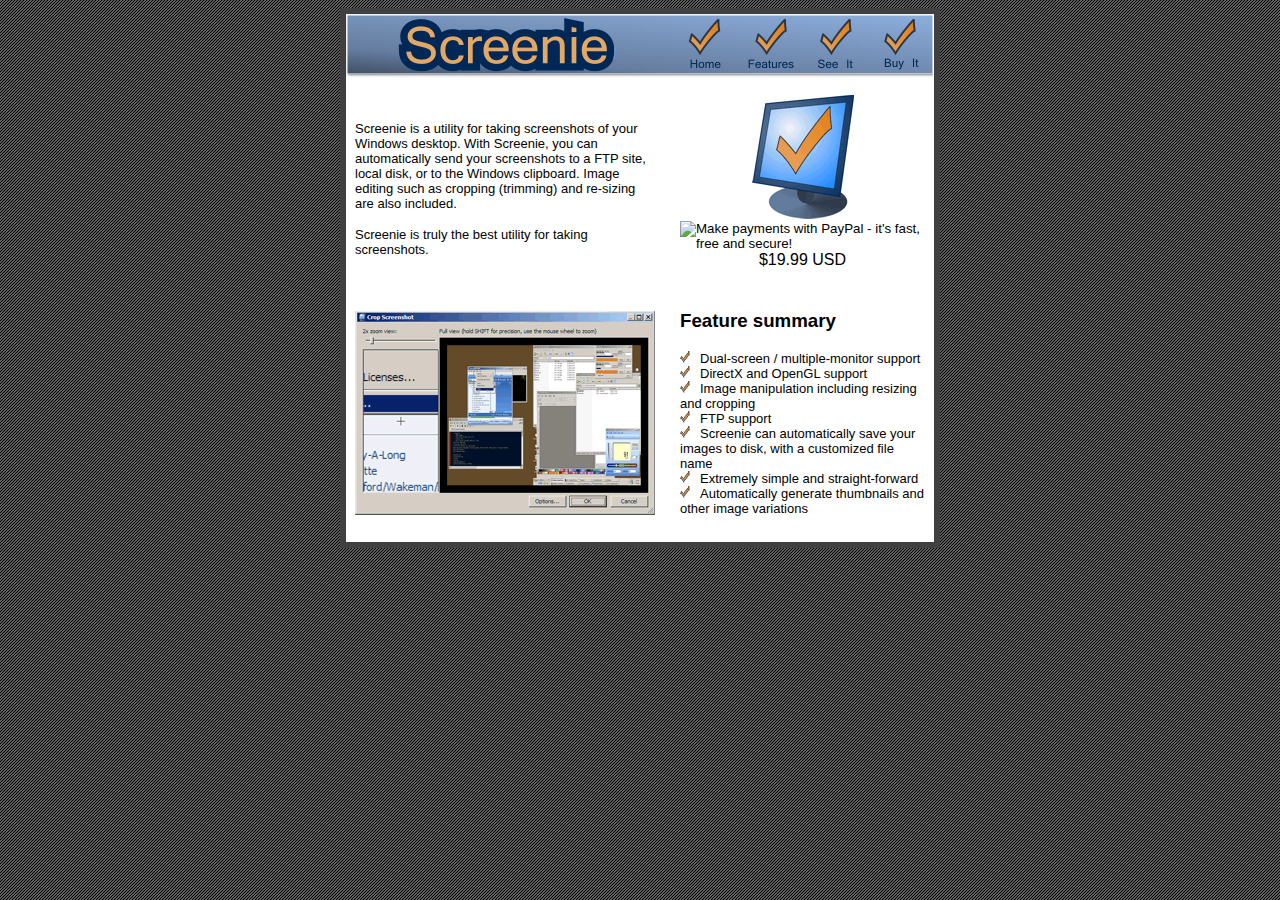
==== website/index.htm @ e8e421a6 "added website added subversion version utility version info now includes latest revision #" ====
<html>
  <head>
    <title>Screenie - The modern utility for capturing screen images</title>
    <meta name="keywords" content="screenshot screen capture utility window copy"> 
    <meta name="description" content="Screenie - The modern utility for capturing screen images"> 
    <style>
      body
      {
        font-family:arial;
      }
      A:hover
      {
      	text-decoration: "overline underline";
      	color: "#FFFFFF";
      	background-color: "#C92B2B";
      }
    </style>
  </head>
  <body alink="#c92b2b" background="back.png" bgcolor="#ffffff" link="#c92b2b" text="#000000" vlink="#c92b2b">
    <p align="center">
      <table background="side.png" border="0" cellpadding="0" cellspacing="0" width="600">
        <tr>
          <td>
          <map name="contents"><area href="index.htm" shape="RECT" coords="333,7,397,66"><area href="features.htm" shape="RECT" coords="398,7,462,66"><area href="see.htm" shape="RECT" coords="463,7,527,66"><area href="buy.htm" shape="RECT" coords="528,7,592,66"></map>
          <p  style="margin-top:0;border-top:0;padding-top:0;" align="center"><img alt="" src="title.png" usemap="#contents" border="0"></p>
          </td>
        </tr>
        <tr>
          <td>
          <p align="right">
            <table id="Table1" border="0" cellpadding="10" cellspacing="5" width="600">
              <tr>
                <td valign="middle" width=300px>
                  <p><font face="Arial" size="2">Screenie is a utility for taking screenshots of your Windows desktop.  With Screenie, you can
                  automatically send your screenshots to a FTP site, local disk, or to the Windows clipboard.  Image editing such as
                  cropping (trimming) and re-sizing are also included.</font></p>
                  <p><font face="Arial" size="2">Screenie is truly the best utility for taking screenshots.</font></p>
                </td>
                <td width=300px>
                  <center>
                    <img alt="" src="logo.png"><br>
                    <form action="https://www.paypal.com/cgi-bin/webscr" method="post">
                    <input type="hidden" name="cmd" value="_s-xclick">
                    <input type="image" src="https://www.paypal.com/en_US/i/btn/x-click-butcc.gif" border="0" name="submit" alt="Make payments with PayPal - it's fast, free and secure!">
                    <input type="hidden" name="encrypted" value="-----BEGIN [base64]/g00xlwcgCmG/x/vbm5edSGuVdTDECRHfdbxPhbrW3Vn/NP5Bh3LzpzFsDHvL6vMHLSA6VKYGGQiOweCJJVo5dNgcURYk4/S8pPvMqTpgcXO24HMFrQajELMAkGBSsOAwIaBQAwgZsGCSqGSIb3DQEHATAUBggqhkiG9w0DBwQI/8D3xfn3i4WAeAEFZOO1SNg/0wPXa5smLaVvKWCjFXWB+RKNCSU3HFxg/[base64]/Za+GJ/[base64]/9j/iKG4Thia/[base64]/MEq05e0W6xFwDxZWqqVBDF0NtFZw6eVU7Pk5S2ZE4/Laj7riJl2wuKZwd5kKwLuu0l/oqVsKjH63YkyNBWs0zwHKGGVq90tO3JWNPzsBsR/YoJhzabsaTwVl2E31K5Pu31vJxuS4U=-----END PKCS7-----
                    ">
                    <br>
                    $19.99 USD
                    </form>
                  </center>
                </td>
              </tr>
              <tr>
                <td width=300px> <p align="center"><img alt="" src="screen1.png"></p> </td>
                <td  width=300px valign="middle">
                  <h3>Feature summary</h3>
                  <p>
                  <font face="Arial" size="2"><img style="margin-right:10px;" src="check.png">Dual-screen / multiple-monitor support</font><br>
                  <font face="Arial" size="2"><img style="margin-right:10px;" src="check.png">DirectX and OpenGL support</font><br>
                  <font face="Arial" size="2"><img style="margin-right:10px;" src="check.png">Image manipulation including resizing and cropping</font><br>
                  <font face="Arial" size="2"><img style="margin-right:10px;" src="check.png">FTP support</font><br>
                  <font face="Arial" size="2"><img style="margin-right:10px;" src="check.png">Screenie can automatically save your images to disk, with a customized file name</font><br>
                  <font face="Arial" size="2"><img style="margin-right:10px;" src="check.png">Extremely simple and straight-forward</font><br>
                  <font face="Arial" size="2"><img style="margin-right:10px;" src="check.png">Automatically generate thumbnails and other image variations</font><br>
                  </p>
                </td>
              </tr>
            </table>
          </p>
          </td>
        </tr>
        <tr>
          <td><img src="bottom.png"></td>
        </tr>
      </table>
    </p>
  </body>
</html>
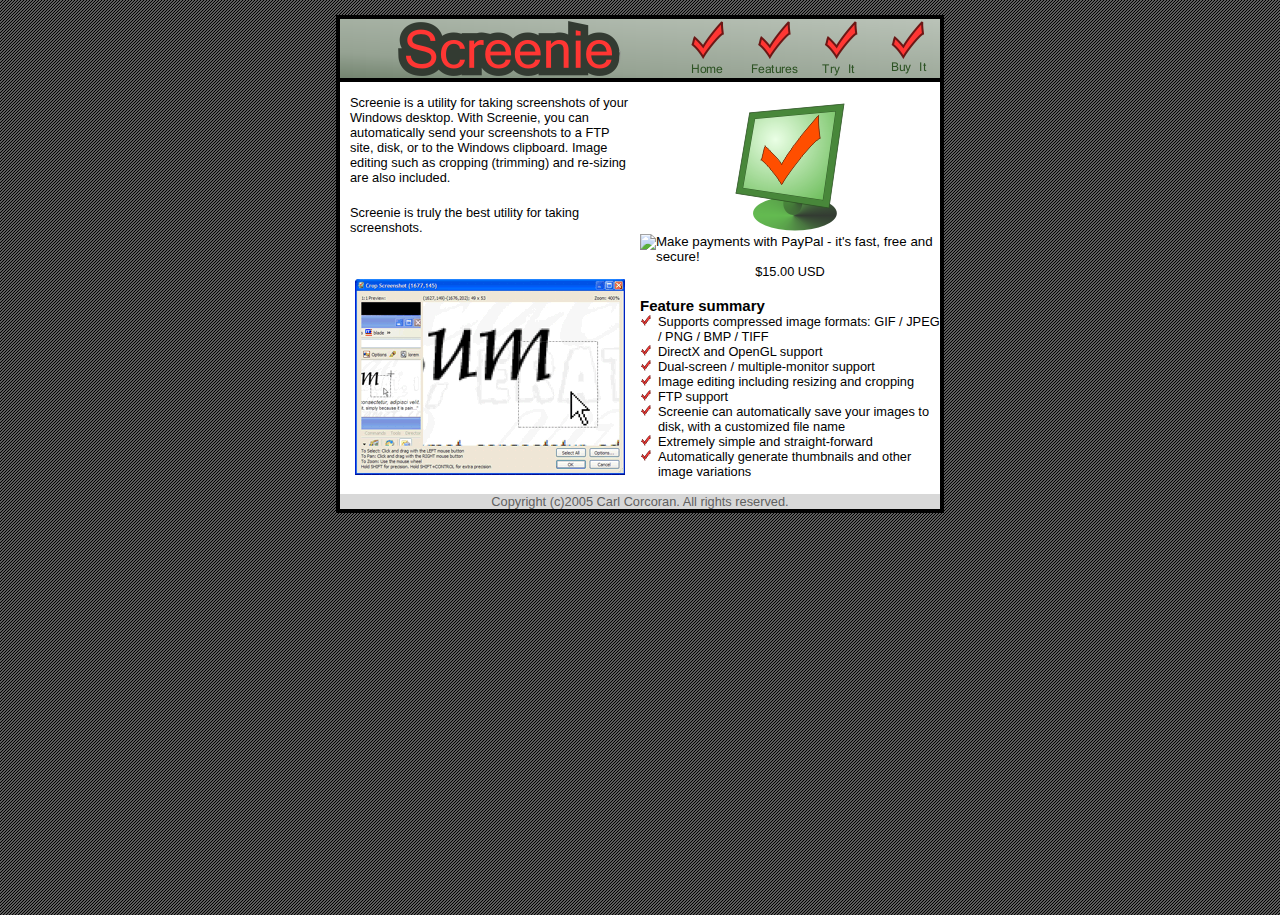
==== commit 205e93de: "website updated" ====
--- a/website/index.htm
+++ b/website/index.htm
@@ -1,78 +1,128 @@
+<!DOCTYPE HTML PUBLIC "-//W3C//DTD HTML 4.01//EN" "http://www.w3.org/TR/html4/strict.dtd">
 <html>
   <head>
-    <title>Screenie - The modern utility for capturing screen images</title>
-    <meta name="keywords" content="screenshot screen capture utility window copy"> 
-    <meta name="description" content="Screenie - The modern utility for capturing screen images"> 
-    <style>
-      body
-      {
-        font-family:arial;
-      }
-      A:hover
-      {
-      	text-decoration: "overline underline";
-      	color: "#FFFFFF";
-      	background-color: "#C92B2B";
-      }
-    </style>
+    <meta http-equiv="Content-Type" content="text/html; charset=iso-8859-1">
+    <title>Screenie screenshot / screen capture utility</title>
+    <style type="text/css">
+      <!--
+      * { padding: 0; margin: 0; border: 0; }
+	    html, body
+	    {
+		    width: 100%;
+		    height: 100%;
+		    background: black url(back.png);
+		  }
+		  body
+		  {
+		    margin-top: 15px;
+        text-align: center;
+		  }
+		  p
+		  {
+		    padding: 10px; margin: 0; border: 10px;
+		  }
+	    img
+	    { 
+	      border: 0;
+	    }
+	    #WholeThing
+	    {
+		    width:600px;
+		    border: 4px solid black;
+		    font-family: Arial;
+		    font-size: 0.8em;
+		    background-color: white;
+		    text-align: left;
+		    margin: 0 auto;/* WORKAROUND: firefox doesnt center elements correctly unless this is set. */
+	    }
+	    #Description, #Buy, #Screenshot, #Features
+	    {
+	      width:50%;
+	      float:left;
+	    }
+	    #MenuImage
+	    {
+	      border-bottom: 4px solid black;
+	    }
+	    #Features, #Buy
+	    {
+	      margin-top:18px;
+	    }
+	    #Screenshot, #Buy, #Copyright
+	    {
+	      text-align: center; 
+	    }
+	    #CopyrightWorkaround /* WORKAROUND: float attribute screws up the copyright div.  but adding this "null" one in front of it makes it OK. */
+	    {
+	    }
+	    #Copyright
+	    {
+	      background-color: #d8d8d8;
+        text-align: center;
+	      color: #606060;
+	    }
+	    #FeatureList
+	    {
+        list-style-image:url(check.gif);
+        margin-left:18px;
+	    }
+	    -->
+	    </style>
   </head>
-  <body alink="#c92b2b" background="back.png" bgcolor="#ffffff" link="#c92b2b" text="#000000" vlink="#c92b2b">
-    <p align="center">
-      <table background="side.png" border="0" cellpadding="0" cellspacing="0" width="600">
-        <tr>
-          <td>
-          <map name="contents"><area href="index.htm" shape="RECT" coords="333,7,397,66"><area href="features.htm" shape="RECT" coords="398,7,462,66"><area href="see.htm" shape="RECT" coords="463,7,527,66"><area href="buy.htm" shape="RECT" coords="528,7,592,66"></map>
-          <p  style="margin-top:0;border-top:0;padding-top:0;" align="center"><img alt="" src="title.png" usemap="#contents" border="0"></p>
-          </td>
-        </tr>
-        <tr>
-          <td>
-          <p align="right">
-            <table id="Table1" border="0" cellpadding="10" cellspacing="5" width="600">
-              <tr>
-                <td valign="middle" width=300px>
-                  <p><font face="Arial" size="2">Screenie is a utility for taking screenshots of your Windows desktop.  With Screenie, you can
-                  automatically send your screenshots to a FTP site, local disk, or to the Windows clipboard.  Image editing such as
-                  cropping (trimming) and re-sizing are also included.</font></p>
-                  <p><font face="Arial" size="2">Screenie is truly the best utility for taking screenshots.</font></p>
-                </td>
-                <td width=300px>
-                  <center>
-                    <img alt="" src="logo.png"><br>
-                    <form action="https://www.paypal.com/cgi-bin/webscr" method="post">
-                    <input type="hidden" name="cmd" value="_s-xclick">
-                    <input type="image" src="https://www.paypal.com/en_US/i/btn/x-click-butcc.gif" border="0" name="submit" alt="Make payments with PayPal - it's fast, free and secure!">
-                    <input type="hidden" name="encrypted" value="-----BEGIN [base64]/g00xlwcgCmG/x/vbm5edSGuVdTDECRHfdbxPhbrW3Vn/NP5Bh3LzpzFsDHvL6vMHLSA6VKYGGQiOweCJJVo5dNgcURYk4/S8pPvMqTpgcXO24HMFrQajELMAkGBSsOAwIaBQAwgZsGCSqGSIb3DQEHATAUBggqhkiG9w0DBwQI/8D3xfn3i4WAeAEFZOO1SNg/0wPXa5smLaVvKWCjFXWB+RKNCSU3HFxg/[base64]/Za+GJ/[base64]/9j/iKG4Thia/[base64]/MEq05e0W6xFwDxZWqqVBDF0NtFZw6eVU7Pk5S2ZE4/Laj7riJl2wuKZwd5kKwLuu0l/oqVsKjH63YkyNBWs0zwHKGGVq90tO3JWNPzsBsR/YoJhzabsaTwVl2E31K5Pu31vJxuS4U=-----END PKCS7-----
-                    ">
-                    <br>
-                    $19.99 USD
-                    </form>
-                  </center>
-                </td>
-              </tr>
-              <tr>
-                <td width=300px> <p align="center"><img alt="" src="screen1.png"></p> </td>
-                <td  width=300px valign="middle">
-                  <h3>Feature summary</h3>
-                  <p>
-                  <font face="Arial" size="2"><img style="margin-right:10px;" src="check.png">Dual-screen / multiple-monitor support</font><br>
-                  <font face="Arial" size="2"><img style="margin-right:10px;" src="check.png">DirectX and OpenGL support</font><br>
-                  <font face="Arial" size="2"><img style="margin-right:10px;" src="check.png">Image manipulation including resizing and cropping</font><br>
-                  <font face="Arial" size="2"><img style="margin-right:10px;" src="check.png">FTP support</font><br>
-                  <font face="Arial" size="2"><img style="margin-right:10px;" src="check.png">Screenie can automatically save your images to disk, with a customized file name</font><br>
-                  <font face="Arial" size="2"><img style="margin-right:10px;" src="check.png">Extremely simple and straight-forward</font><br>
-                  <font face="Arial" size="2"><img style="margin-right:10px;" src="check.png">Automatically generate thumbnails and other image variations</font><br>
-                  </p>
-                </td>
-              </tr>
-            </table>
-          </p>
-          </td>
-        </tr>
-        <tr>
-          <td><img src="bottom.png"></td>
-        </tr>
-      </table>
-    </p>
+  <body>
+    <div id="WholeThing">
+      <div id="Menu">
+        <map name="contents">
+          <area href="index.htm" shape="RECT" coords="343,0,406,59">
+          <area href="features.htm" shape="RECT" coords="407,0,470,59">
+          <area href="try.htm" shape="RECT" coords="471,0,534,59">
+          <area href="buy.htm" shape="RECT" coords="535,0,599,59">
+        </map>
+        <img id="MenuImage" src="title.png" usemap="#contents">
+      </div>
+      <div id="Row1">
+        <div id="Description">
+          <p>Screenie is a utility for taking screenshots of your 
+          Windows desktop. With Screenie, you can automatically send your screenshots to 
+          a FTP site, disk, or to the Windows clipboard. Image editing such as cropping 
+          (trimming) and re-sizing are also included.</p>
+          <p>Screenie is truly the best utility for taking 
+          screenshots.</p>
+        </div>
+        <div id="Buy">
+          <img alt="" src="logo.png"><br>
+          <form action="https://www.paypal.com/cgi-bin/webscr" method="post" ID="Form1">
+            <input type="hidden" name="cmd" value="_xclick" ID="Hidden1"> <input type="hidden" name="business" value="carlco@gmail.com" ID="Hidden2">
+            <input type="hidden" name="item_name" value="Screenie (1 user license)" ID="Hidden3">
+            <input type="hidden" name="amount" value="15.00" ID="Hidden4"> <input type="hidden" name="no_note" value="1" ID="Hidden5">
+            <input type="hidden" name="currency_code" value="USD" ID="Hidden6"> <input type="image" src="https://www.paypal.com/en_US/i/btn/x-click-butcc.gif" border="0"
+              name="submit" alt="Make payments with PayPal - it's fast, free and secure!" ID="Image1">
+            <br>
+            $15.00 USD
+          </form>
+        </div>
+      </div>
+      <div id="Row2">
+        <div id="Screenshot">
+          <img alt="" src="screen1.png">
+        </div>
+        <div id="Features">
+          <h3>Feature summary</h3>
+          <!--ul-->
+          <ul id="FeatureList">
+            <li>Supports compressed image formats: GIF / JPEG / PNG / BMP / TIFF</li>
+            <li>DirectX and OpenGL support</li>
+            <li>Dual-screen / multiple-monitor support</li>
+            <li>Image editing including resizing and cropping</li>
+            <li>FTP support</li>
+            <li>Screenie can automatically save your images to disk, with a customized file name</li>
+            <li>Extremely simple and straight-forward</li>
+            <li>Automatically generate thumbnails and other image variations</li>
+          </ul>
+        </div>
+      </div>
+      <div id="CopyrightWorkaround">&nbsp;</div>
+      <div id="Copyright">Copyright (c)2005 Carl Corcoran.  All rights reserved.</div>
+    </div>
   </body>
-</html>+</html>
